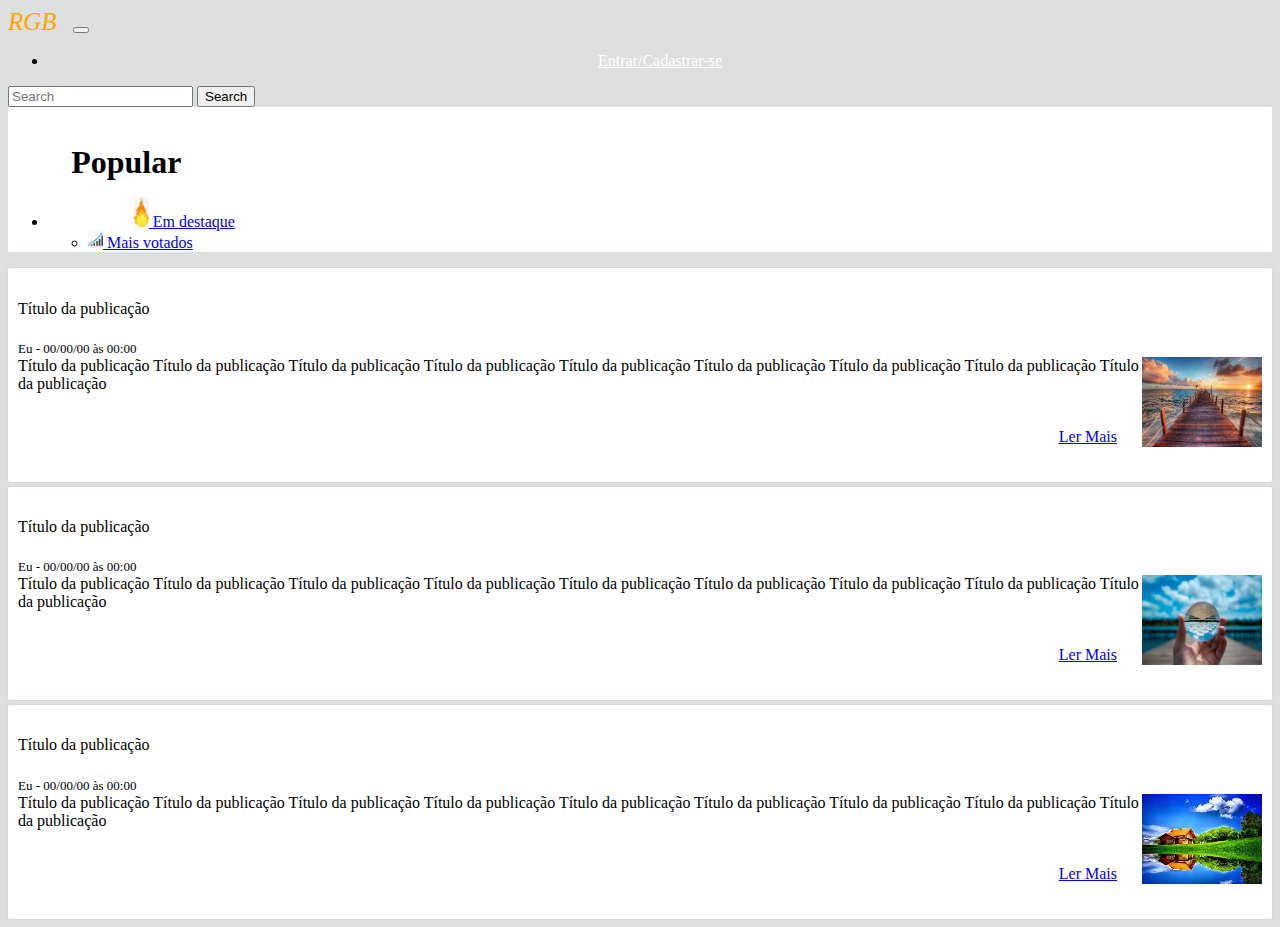
==== index.html @ 6ccfea2f "Página principal alterada e mais" ====
<!DOCTYPE html>
<html>
	<head>
		<title>RedGreenBlue</title>
		<meta charset="UTF-8" />
   		<meta http-equiv="X-UA-Compatible" content="IE=edge" />
    	<meta name="viewport" content="width=device-width, initial-scale=1.0" />

		<link rel = "stylesheet" href = "css/style.css">
		<link href="https://cdn.jsdelivr.net/npm/bootstrap@5.2.2/dist/css/bootstrap.min.css" rel="stylesheet" integrity="sha384-Zenh87qX5JnK2Jl0vWa8Ck2rdkQ2Bzep5IDxbcnCeuOxjzrPF/et3URy9Bv1WTRi" crossorigin="anonymous">
		<link rel="icon" type="imagem/png" href="imagens/logo.png" />
	</head>
	<body class="pdf">
	
			
		<nav class = "barra"></nav>
		<nav class="navbar navbar-expand-lg bg-dark">
			<div class="container-fluid">
			  <a id="rgb" href="index.html" style=color:orange>RGB</a>
			  <button class="navbar-toggler" type="button" data-bs-toggle="collapse" data-bs-target="#navbarSupportedContent" aria-controls="navbarSupportedContent" aria-expanded="false" aria-label="Toggle navigation">
				<span class="navbar-toggler-icon"></span>
			  </button>
			  <div class="collapse navbar-collapse" id="navbarSupportedContent">
				<ul class="navbar-nav me-auto mb-2 mb-lg-0">
				  <li class="nav-item">
					<center>
					<a class="nav-link active" aria-current="page" href="paglogin.html" style="color:White">Entrar/Cadastrar-se</a>
				</center>
				  </li>
				</ul>
				<form class="d-flex" role="search">
				  <input class="form-control me-2" type="search" placeholder="Search" aria-label="Search">
				  <button class="btn btn-outline-success" type="submit">Search</button>
				</form>
			  </div>
			</div>
		  </nav>

		  <div class="banner" style="background-color: white;">
			<div class="title">
			  <h1 style="margin: 0% 5%;"><br>Popular</h1>
			  <ul class="navbar-nav">
				<li class="nav-item dropdown">
				  <a class="nav-link dropdown-toggle" href="#" role="button" data-bs-toggle="dropdown" aria-expanded="false"
				  style="margin:3% 7%"><img src="./imagens/fogo.jpg" width="15px">
					Em destaque
				  </a>
				  <ul class="dropdown-menu dropdown-menu-white">
					<li><a class="dropdown-item" href="#"><img src="./imagens/grafico.jpg" width="15px"> Mais votados</a></li>
				  </ul>
				</li>
			  </ul>
			</div>
		  </div>
		
		  
		  <div class="row">
			<div class="col-sm-6 offset-md-3">
	  
			  <div class="post-content">
				<h4>Título da publicação</h4>
				<span class="text-muted small"><i class="fas fa-user"></i> Eu - <i class="far fa-clock"></i> 00/00/00 às 00:00</span>
				<div class="media">
				  <img class="mr-3" src="/imagens/i1.jpg">
				  <div class="media-body">
					Título da publicação Título da publicação Título da publicação Título da publicação Título da publicação Título da publicação Título da publicação  Título da publicação Título da publicação 
					<p class="button"><a href="#" class="btn btn-info btn-sm">Ler Mais</a></p>
				  </div>
				</div>
			  </div>
	  
			  <div class="post-content">
				<h4>Título da publicação</h4>
				<span class="text-muted small"><i class="fas fa-user"></i> Eu - <i class="far fa-clock"></i> 00/00/00 às 00:00</span>
				<div class="media">
				  <img class="mr-3" src="/imagens/i2.jpg">
				  <div class="media-body">
					Título da publicação Título da publicação Título da publicação Título da publicação Título da publicação Título da publicação Título da publicação  Título da publicação Título da publicação
					<p class="button"><a href="#" class="btn btn-info btn-sm">Ler Mais</a></p>
				  </div>
				</div>
			  </div>
	  
			  <div class="post-content">
				<h4>Título da publicação</h4>
				<span class="text-muted small"><i class="fas fa-user"></i> Eu - <i class="far fa-clock"></i> 00/00/00 às 00:00</span>
				<div class="media">
				  <img class="mr-3" src="/imagens/i3.jpg">
				  <div class="media-body">
					Título da publicação Título da publicação Título da publicação Título da publicação Título da publicação Título da publicação Título da publicação  Título da publicação Título da publicação
					<p class="button"><a href="#" class="btn btn-info btn-sm">Ler Mais</a></p>
				  </div>
				</div>
			  </div>
	  
	  
		  </div>

		<script src="https://cdn.jsdelivr.net/npm/bootstrap@5.2.2/dist/js/bootstrap.bundle.min.js" integrity="sha384-OERcA2EqjJCMA+/3y+gxIOqMEjwtxJY7qPCqsdltbNJuaOe923+mo//f6V8Qbsw3" crossorigin="anonymous"></script>
	</body>
</html>
---- css/style.css ----
.logo{
    width: 100px;
    
    background: url(../imagens/logo.png);
}

.row{margin: 0px; padding: 0%;}
.small{font-size: 13px;}
.post-content{background-color: #FFF; box-shadow: 0px 0px 1px 0px #999; border-radius: 1px; padding: 10px;margin: 5px 0px;}
.post-content h4{font-weight: normal;}
.post-content img{width: 120px; height: 90px; float: right;}
.post-content .button{text-align: right; padding: 10px;}
.post-content .button .btn-info{border-radius: 0px; padding: 5px 25px 5px 2px;}

.pdf{
    background-color: rgb(219, 224, 223);
}

.navbar-brand{
    color: rgb(255, 166, 0);
}

.lblnormal{
    background-color: rgb(238, 238, 238);
    width: 400px;
    border-radius: 20px;
    padding-left: 2%;
}

.btn-cadastrar{
  background-color: orange;
  color: rgb(0, 0, 0);
  padding: 5px;
  width: 35%;
  min-width: 120px;
  display: block;
  margin-left: auto;
  margin-right: auto;
  border-radius: 5px;
}
#entra{
    width: 4px;
}

#t2{
    margin-left: 8%;
    margin-right: 8%;
}

#esqc{
    width:30px;
    color:rgb(109, 109, 109);
    margin-left: 8%;
   }

#rgb{
    font-size: 25px;
    text-decoration: none;
    font-style: oblique;
}

@media screen and (min-width: 850px){
    .lblnormal {
        width: 70%;
       padding: 10px 10px;
        
    }
    #botao{
        margin-top: 50px;
        width: 50%;
    }
   #t1{
    margin-left: 90px;
    margin-top: 18px
   }
   #t2{
    text-align: center;
    font-size: large;
    margin-top: 4%;
    margin-bottom: 4%;
   }
   #campo{
    margin-bottom: 4%;
   }
   #entra{
    width: 100px;
   }
   #esqc{
    width:30px;
   }
   #rgb{
    margin-right: 1%;
    
   }
   .button{
    margin-top: 2%;
   }
  }
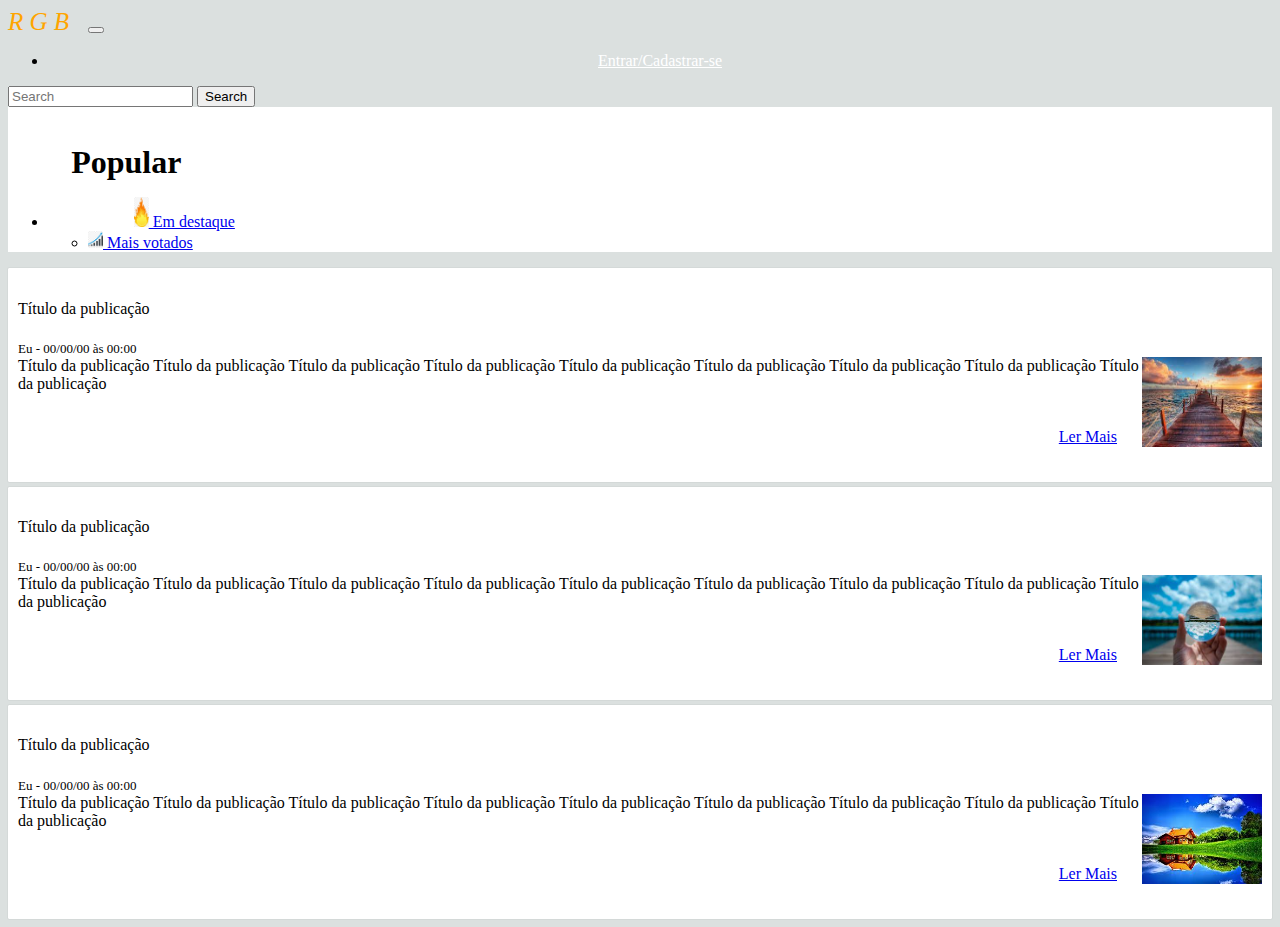
==== commit f6c43c5e: "Margem corrigida" ====
--- a/index.html
+++ b/index.html
@@ -16,7 +16,11 @@
 		<nav class = "barra"></nav>
 		<nav class="navbar navbar-expand-lg bg-dark">
 			<div class="container-fluid">
-			  <a id="rgb" href="index.html" style=color:orange>RGB</a>
+			  <a id="rgb" href="index.html" style=color:orange>
+				<span class="letter-r">R</span>
+				<span class="letter-g">G</span>
+				<span class="letter-b">B</span>
+			</a>
 			  <button class="navbar-toggler" type="button" data-bs-toggle="collapse" data-bs-target="#navbarSupportedContent" aria-controls="navbarSupportedContent" aria-expanded="false" aria-label="Toggle navigation">
 				<span class="navbar-toggler-icon"></span>
 			  </button>
@@ -55,7 +59,7 @@
 		
 		  
 		  <div class="row">
-			<div class="col-sm-6 offset-md-3">
+			<div>
 	  
 			  <div class="post-content">
 				<h4>Título da publicação</h4>
